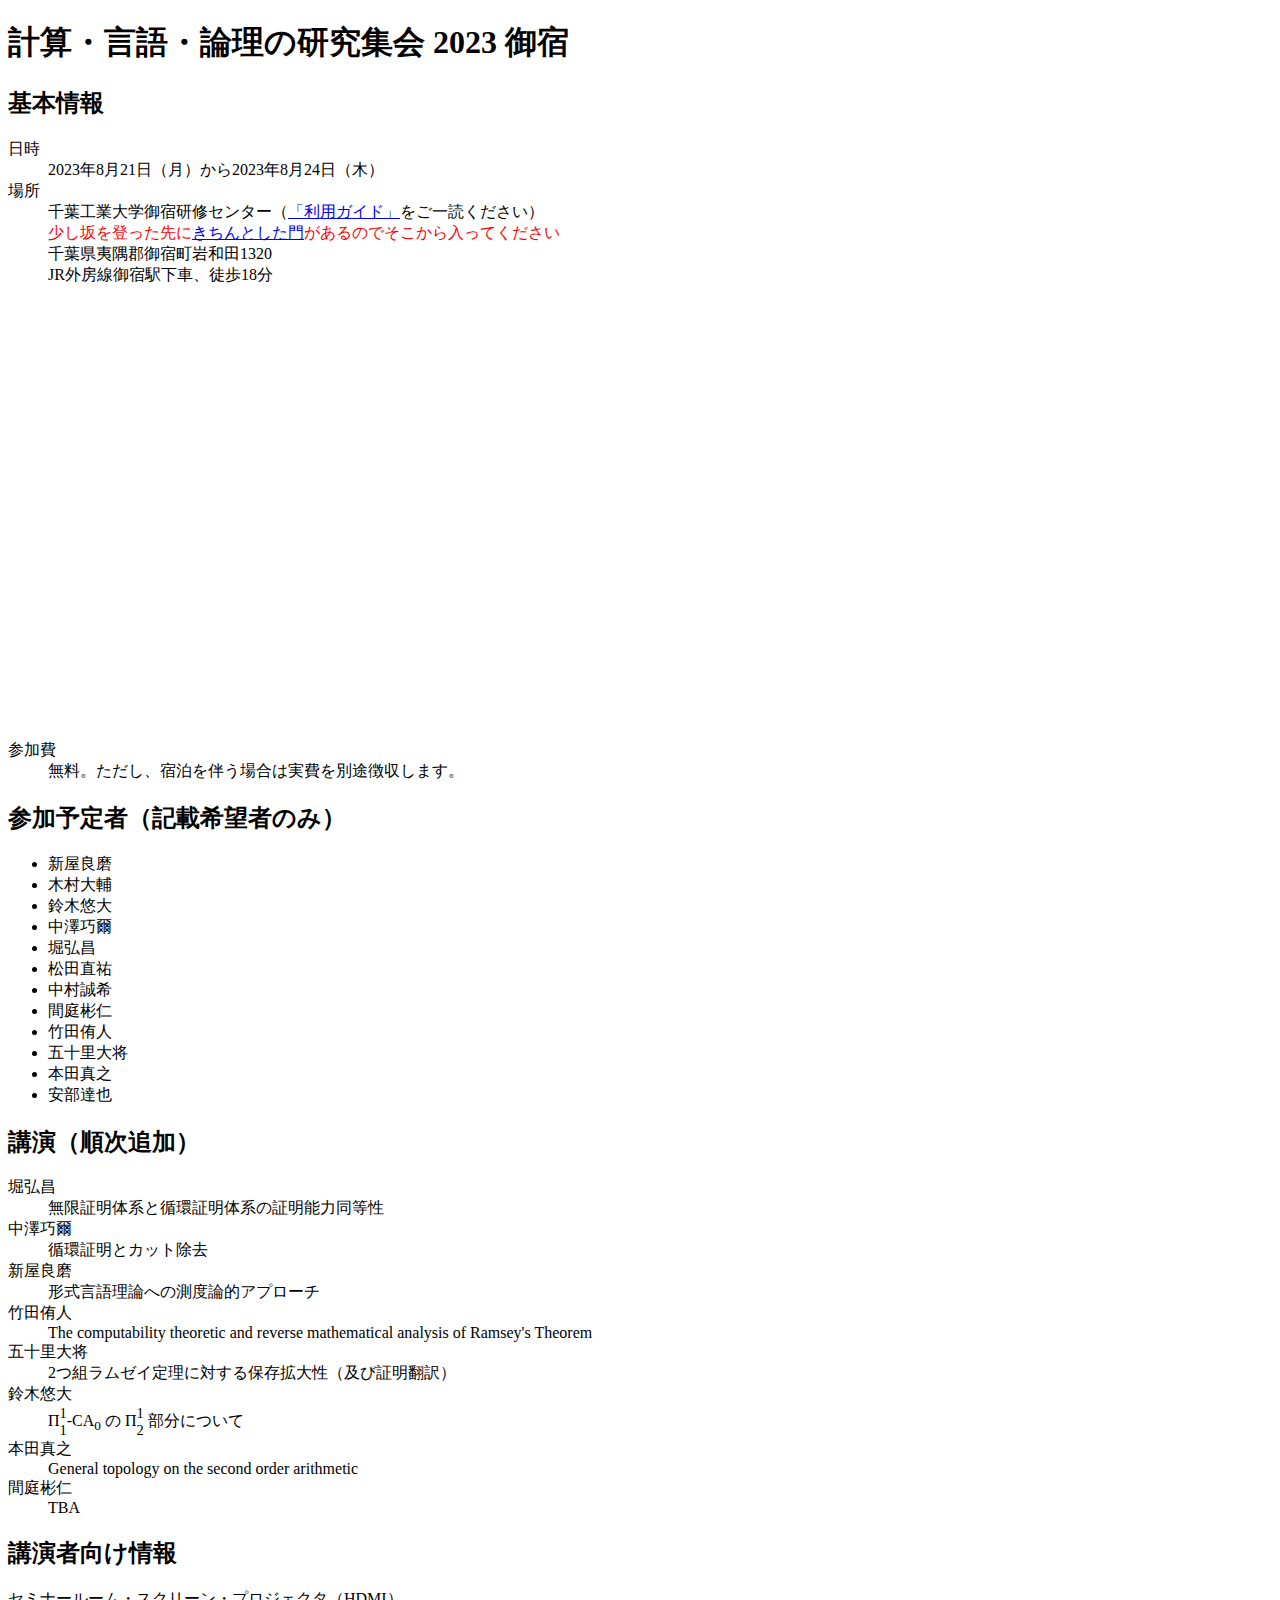
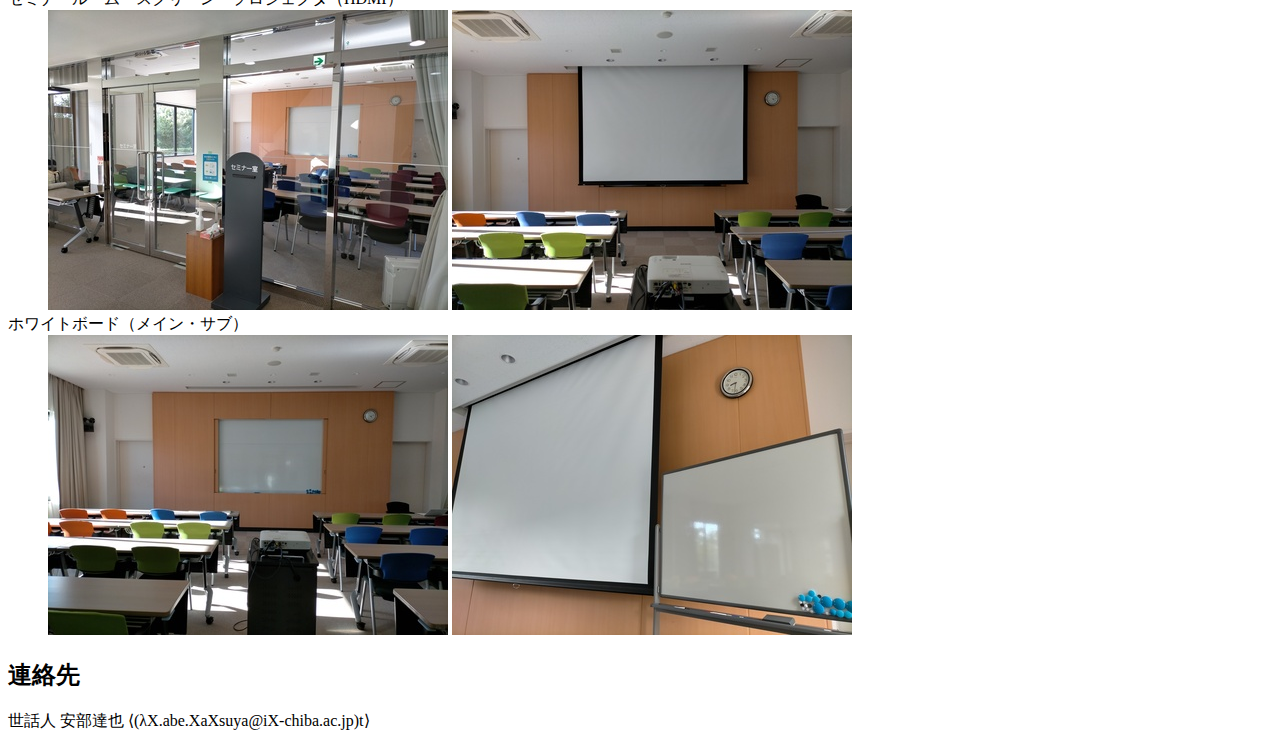
==== onjuku2023/index.html @ 32886d36 "slight changes" ====
<!DOCTYPE html>
<html lang="ja">
 <head>
  <meta http-equiv="Content-Type" content="text/html; charset=utf-8">
  <meta http-equiv="Content-Style-Type" content="text/css">
  <style>
  span.fraction { display:inline-flex; flex-direction:column; vertical-align:middle; text-align:center; }
  span.numerator { padding:0 0px; font-size: 90% }
  span.denominator { padding:0 0px; font-size: 90% }
  </style>
<title>計算・言語・論理の研究集会 2023 御宿</title>
 </head>
 <body>
<h1>計算・言語・論理の研究集会 2023 御宿</h1>

<h2>基本情報</h2>
<dl>
<dt>日時</dt>
<dd>2023年8月21日（月）から2023年8月24日（木）</dd>
<dt>場所</dt>
<dd>千葉工業大学御宿研修センター（<a href="https://www.it-chiba.ac.jp/kensyuu/">「利用ガイド」</a>をご一読ください）</dd>
<dd><font color="red">少し坂を登った先に<a href="https://goo.gl/maps/pDXWgHSiX5kzBoLc9">きちんとした門</a>があるのでそこから入ってください</font></dd>
<dd>千葉県夷隅郡御宿町岩和田1320</dd>
<dd>JR外房線御宿駅下車、徒歩18分</dd>
<dd>
  <iframe src="https://www.google.com/maps/embed?pb=!1m18!1m12!1m3!1d3260.825075086802!2d140.3637230770862!3d35.18591215702189!2m3!1f0!2f0!3f0!3m2!1i1024!2i768!4f13.1!3m3!1m2!1s0x603d3519b96181fd%3A0x2cae5ecef4abf72a!2z5Y2D6JGJ5bel5qWt5aSn5a2m5b6h5a6_56CU5L-u44K744Oz44K_44O8!5e0!3m2!1sja!2sjp!4v1687134897516!5m2!1sja!2sjp" width="600" height="450" style="border:0;" allowfullscreen="" loading="lazy" referrerpolicy="no-referrer-when-downgrade"></iframe>
</dd>
<dt>参加費</dt>
<dd>無料。ただし、宿泊を伴う場合は実費を別途徴収します。</dd>
</dl>

<h2>参加予定者（記載希望者のみ）</h2>
<ul>
  <li>新屋良磨</li>
  <li>木村大輔</li>
  <li>鈴木悠大</li>
  <li>中澤巧爾</li>
  <li>堀弘昌</li>
  <li>松田直祐</li>
  <li>中村誠希</li>
  <li>間庭彬仁</li>
  <li>竹田侑人</li>
  <li>五十里大将</li>
  <li>本田真之</li>
  <li>安部達也</li>
</ul>

<h2>講演（順次追加）</h2>

<dl>
  <dt>堀弘昌</dt>
  <dd>無限証明体系と循環証明体系の証明能力同等性</dd>
  <dt>中澤巧爾</dt>
  <dd>循環証明とカット除去</dd>
  <dt>新屋良磨</dt>
  <dd>形式言語理論への測度論的アプローチ</dd>
  <dt>竹田侑人</dt>
  <dd>The computability theoretic and reverse mathematical analysis of Ramsey's Theorem</dd>
  <dt>五十里大将</dt>
  <dd>2つ組ラムゼイ定理に対する保存拡大性（及び証明翻訳）</dd>
  <dt>鈴木悠大</dt>
  <dd>&Pi;<span class="fraction"><span class="numerator">1</span><span class="denominator">1</span></span>-CA<sub>0</sub> の &Pi;<span class="fraction"><span class="numerator">1</span><span class="denominator">2</span></span> 部分について</dd>
  <dt>本田真之</dt>
  <dd>General topology on the second order arithmetic</dd>
  <dt>間庭彬仁</dt>
  <dd>TBA</dd>
</dl>

<h2>講演者向け情報</h2>

<dl>
  <dt>セミナールーム・スクリーン・プロジェクタ（HDMI）</dt>
  <dd><img src="./room.jpg" /> <img src="./screen.jpg" /></dd>
  <dt>ホワイトボード（メイン・サブ）</dt>
  <dd><img src="./whiteboard.jpg" /> <img src="./sideboard.jpg" /></dd>
</dl>

<h2>連絡先</h2>

<p>世話人 安部達也 &lang;(&lambda;X.abe.XaXsuya@iX-chiba.ac.jp)t&rang;</p>


</body></html>
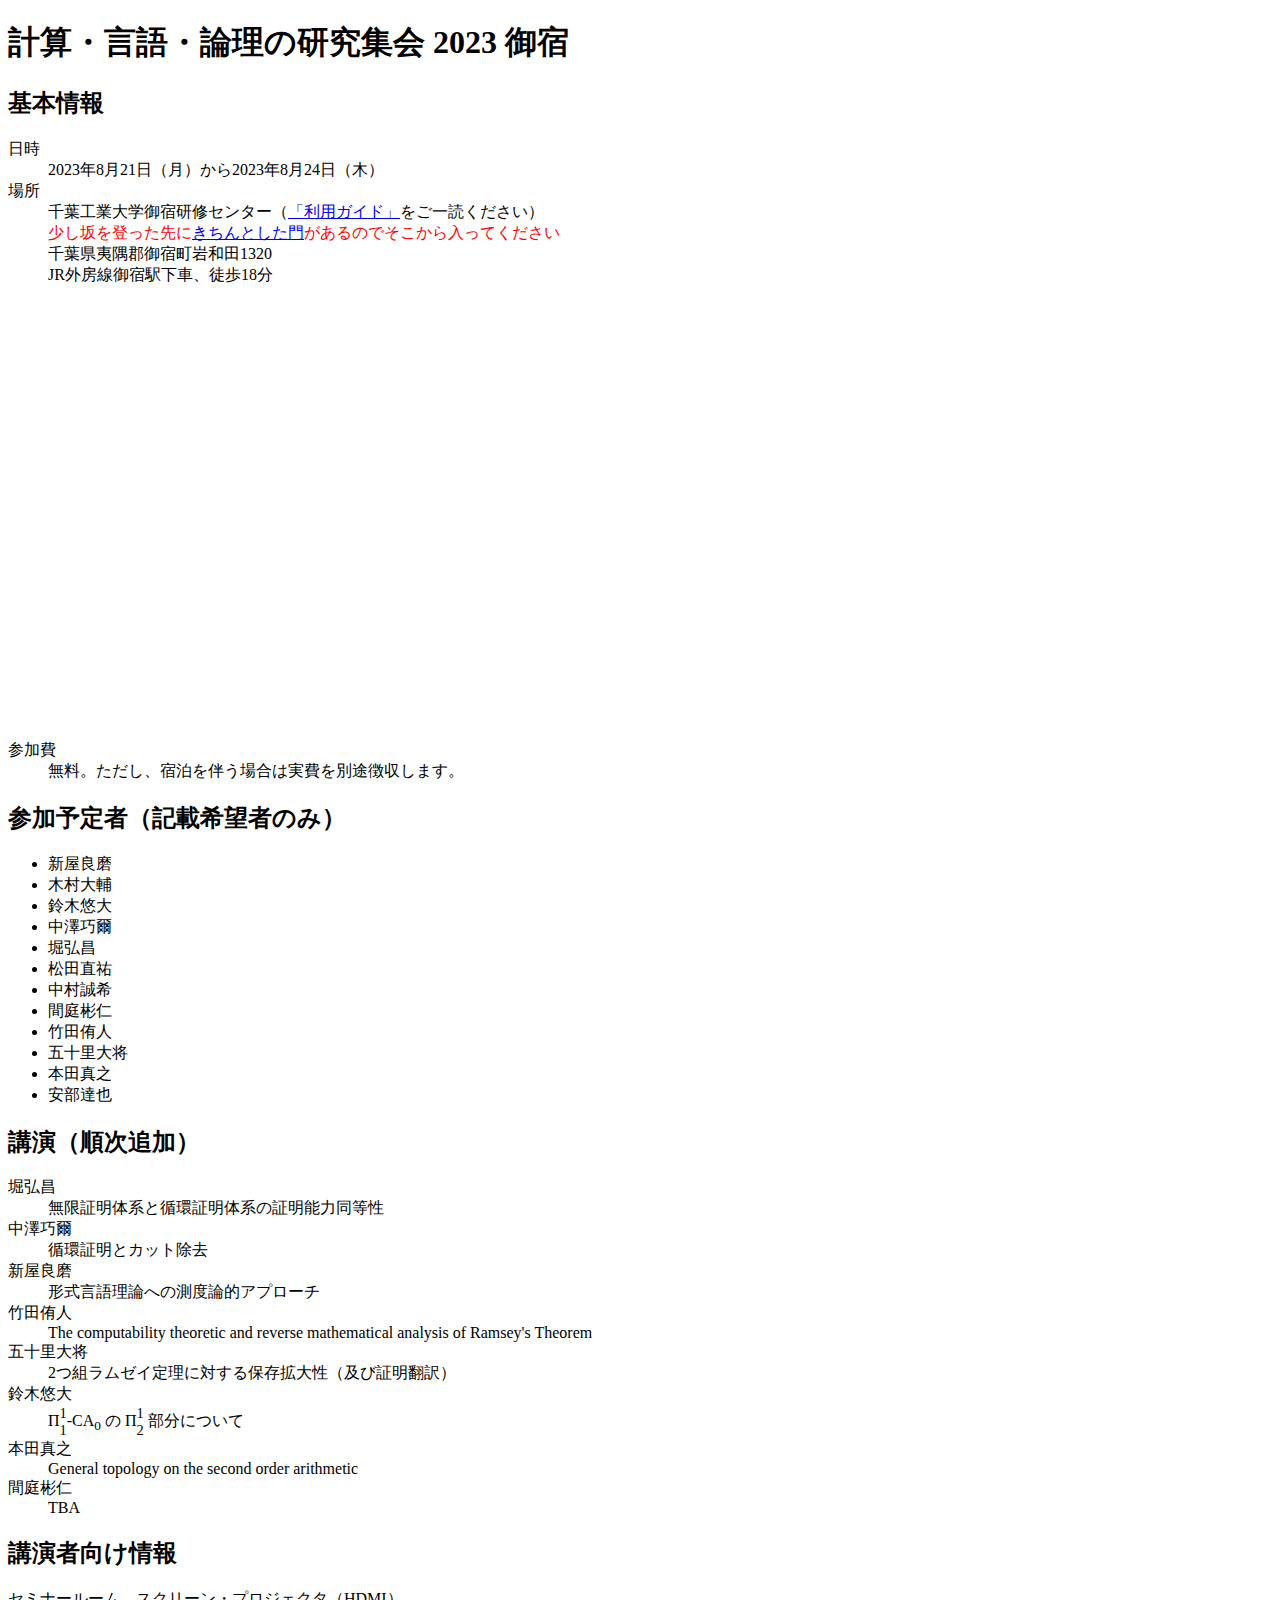
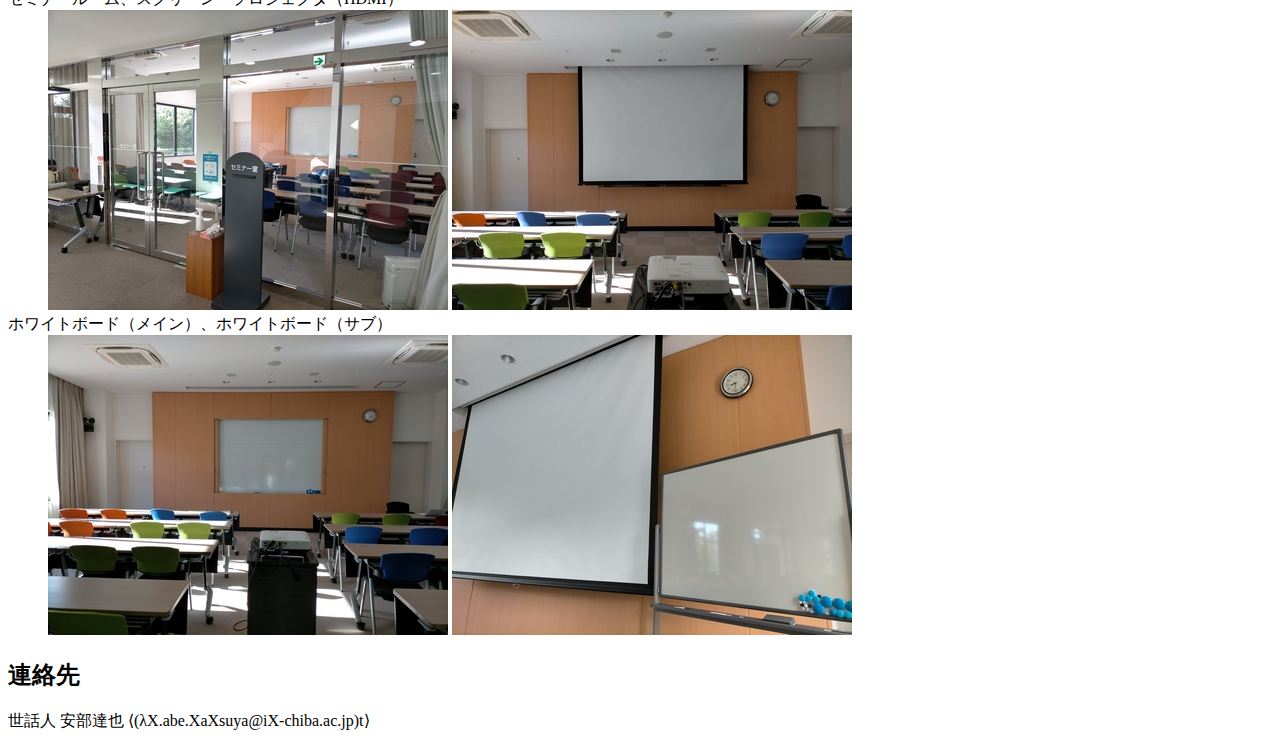
==== commit 2e617f2f: "added an example receipt" ====
--- a/onjuku2023/index.html
+++ b/onjuku2023/index.html
@@ -69,9 +69,9 @@
 <h2>講演者向け情報</h2>
 
 <dl>
-  <dt>セミナールーム・スクリーン・プロジェクタ（HDMI）</dt>
+  <dt>セミナールーム、スクリーン・プロジェクタ（HDMI）</dt>
   <dd><img src="./room.jpg" /> <img src="./screen.jpg" /></dd>
-  <dt>ホワイトボード（メイン・サブ）</dt>
+  <dt>ホワイトボード（メイン）、ホワイトボード（サブ）</dt>
   <dd><img src="./whiteboard.jpg" /> <img src="./sideboard.jpg" /></dd>
 </dl>
 
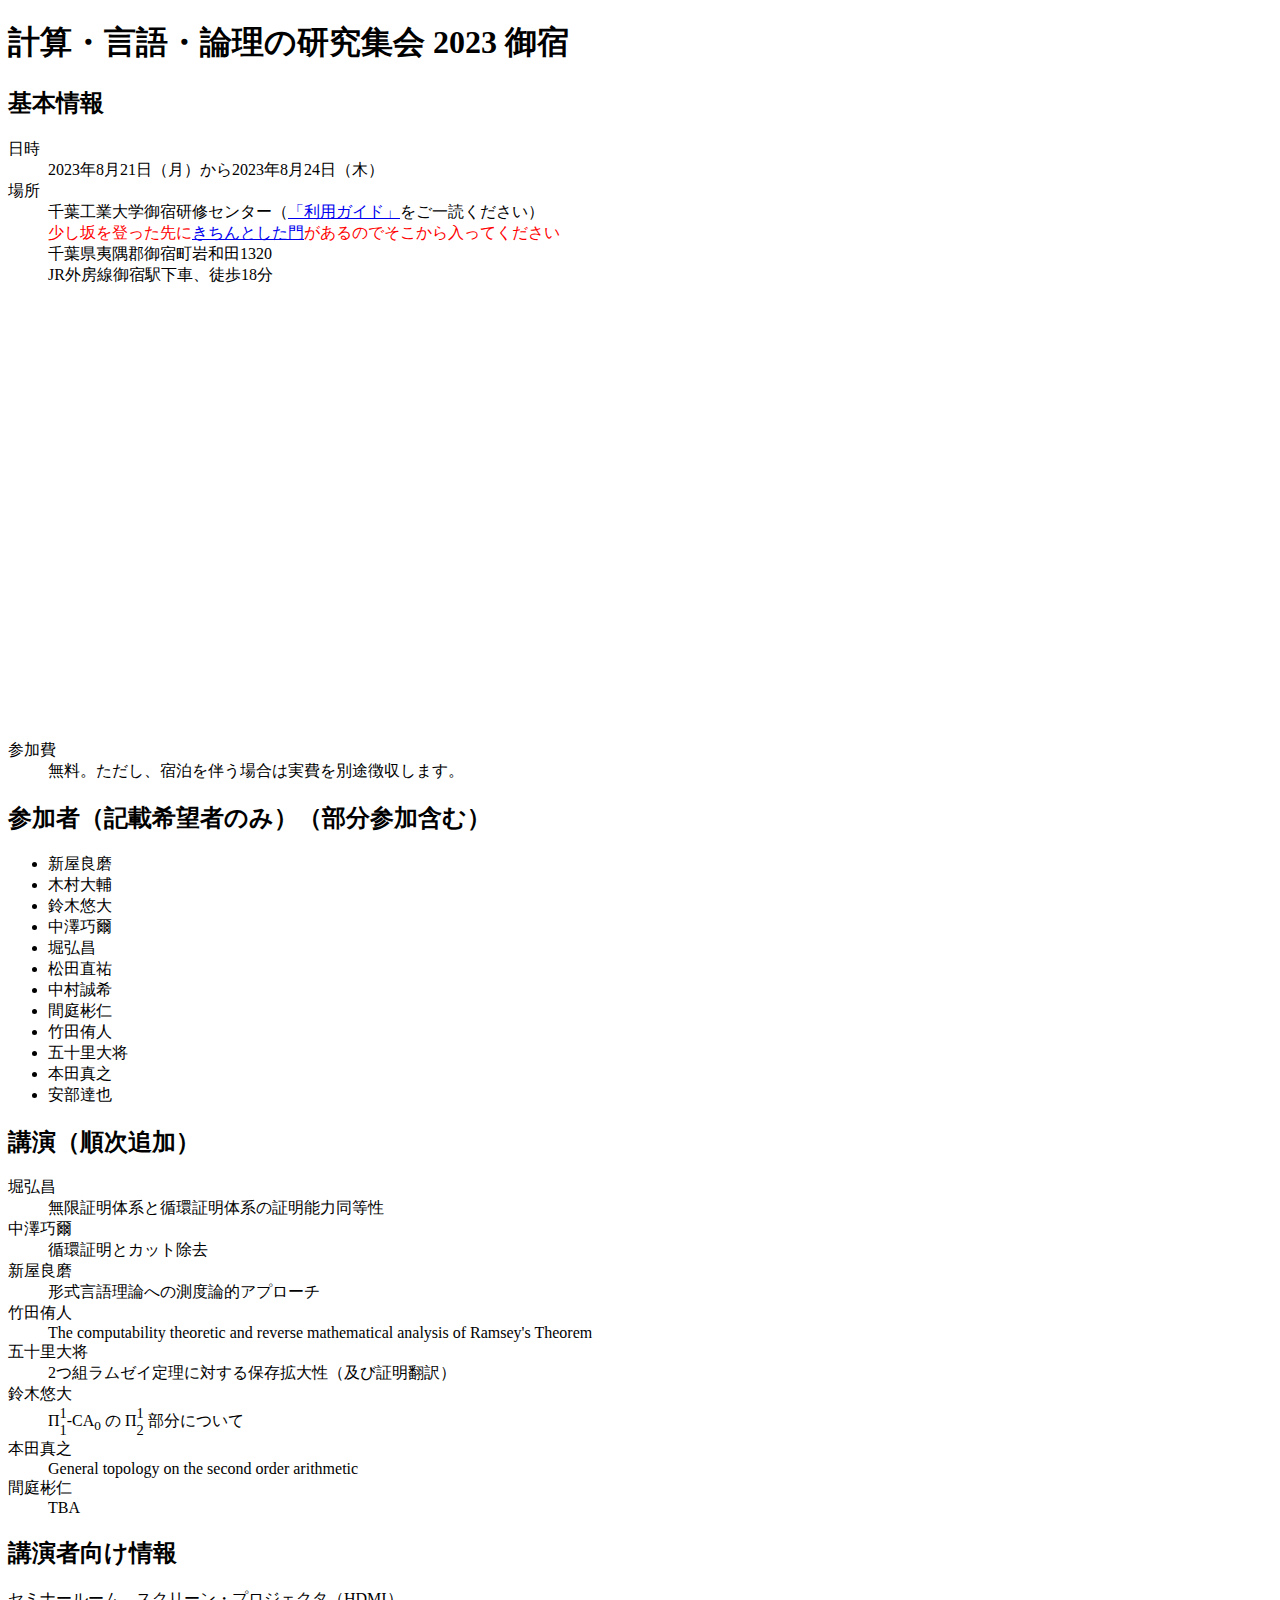
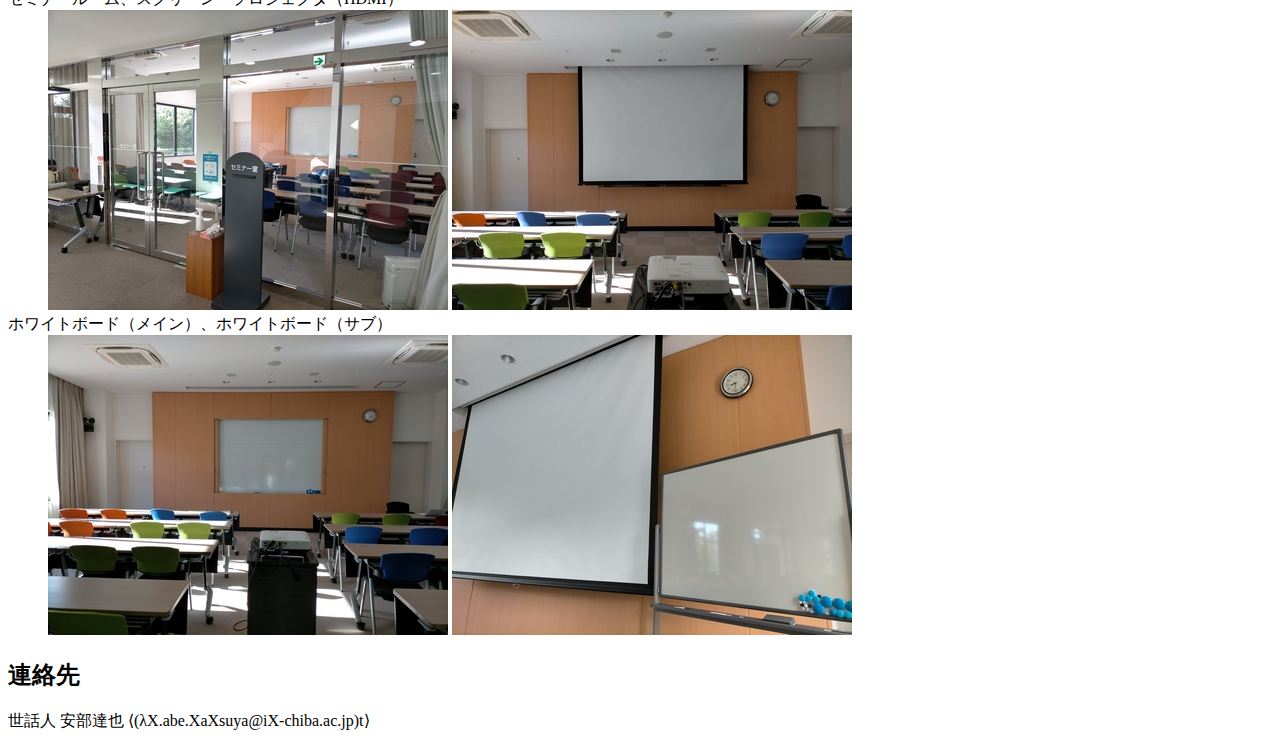
==== commit 6026531c: "added a remark" ====
--- a/onjuku2023/index.html
+++ b/onjuku2023/index.html
@@ -29,7 +29,7 @@
 <dd>無料。ただし、宿泊を伴う場合は実費を別途徴収します。</dd>
 </dl>
 
-<h2>参加予定者（記載希望者のみ）</h2>
+<h2>参加者（記載希望者のみ）（部分参加含む）</h2>
 <ul>
   <li>新屋良磨</li>
   <li>木村大輔</li>
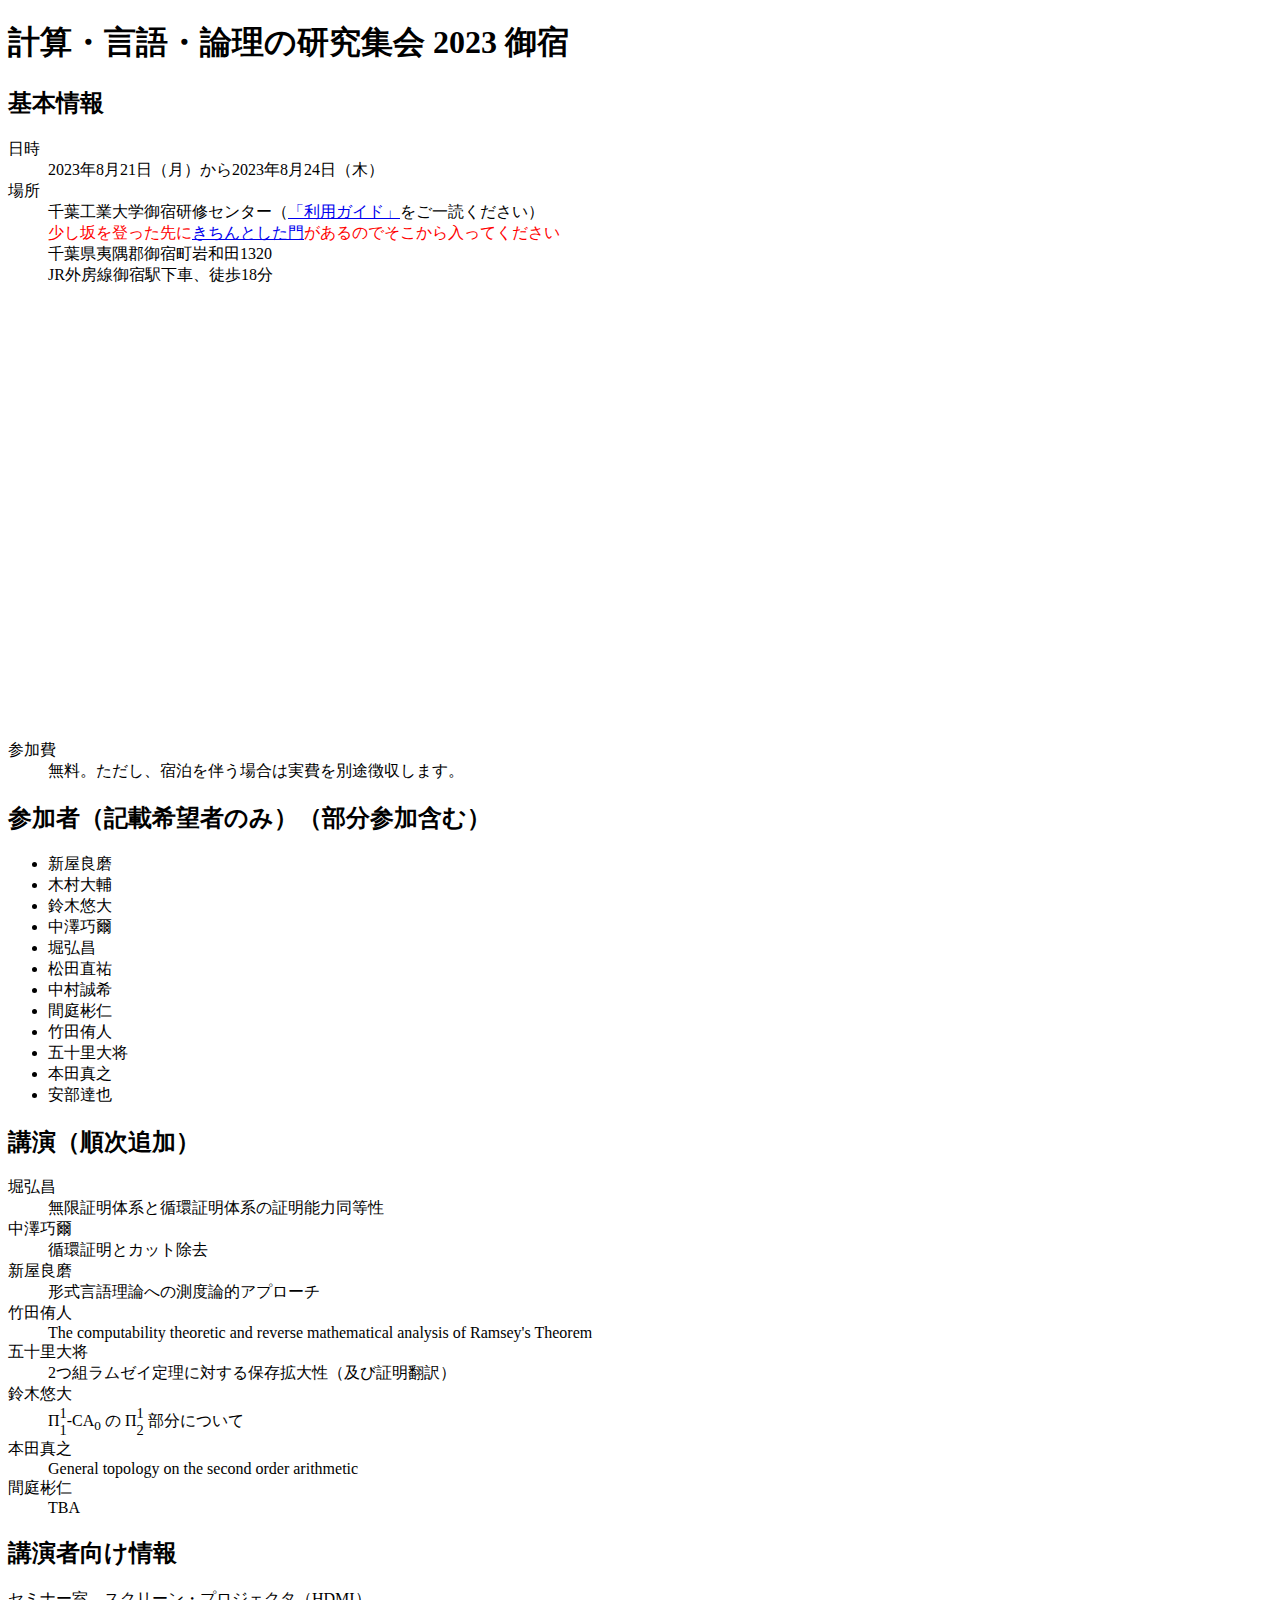
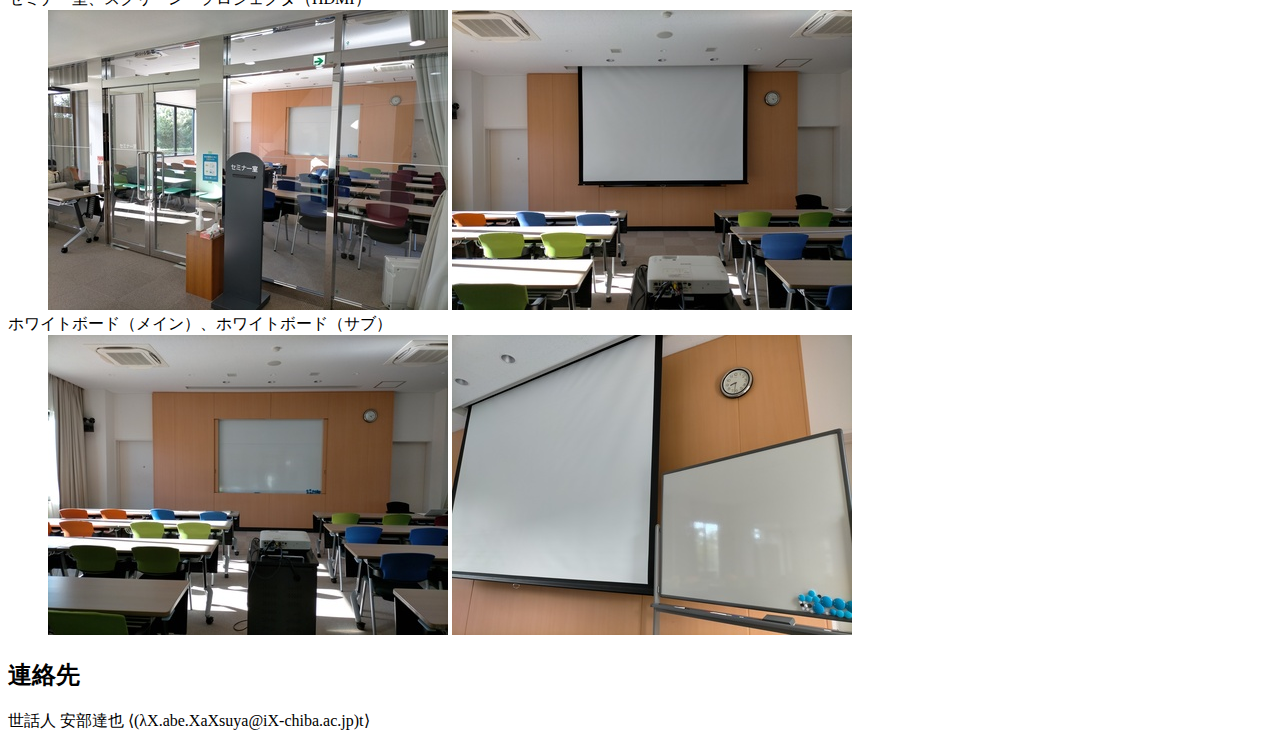
==== commit 98bb8a55: "added a talk" ====
--- a/onjuku2023/index.html
+++ b/onjuku2023/index.html
@@ -69,7 +69,7 @@
 <h2>講演者向け情報</h2>
 
 <dl>
-  <dt>セミナールーム、スクリーン・プロジェクタ（HDMI）</dt>
+  <dt>セミナー室、スクリーン・プロジェクタ（HDMI）</dt>
   <dd><img src="./room.jpg" /> <img src="./screen.jpg" /></dd>
   <dt>ホワイトボード（メイン）、ホワイトボード（サブ）</dt>
   <dd><img src="./whiteboard.jpg" /> <img src="./sideboard.jpg" /></dd>
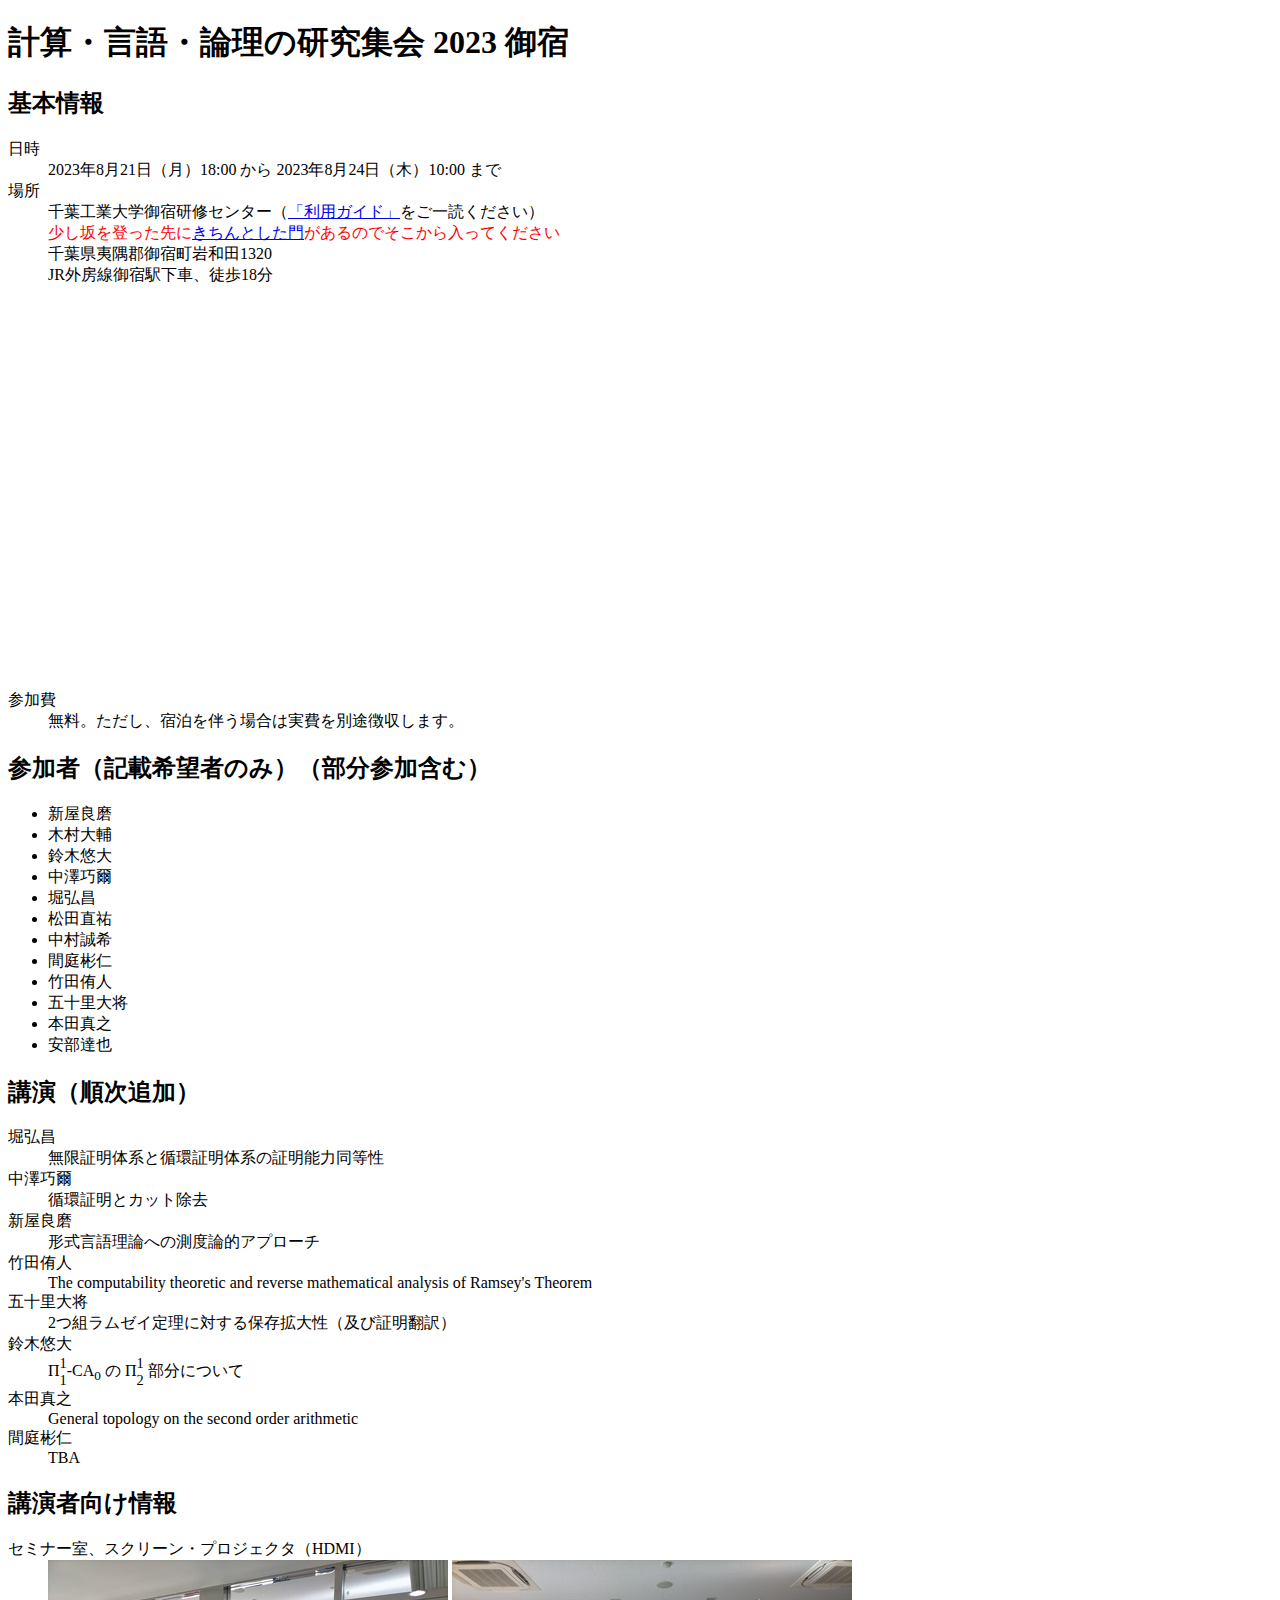
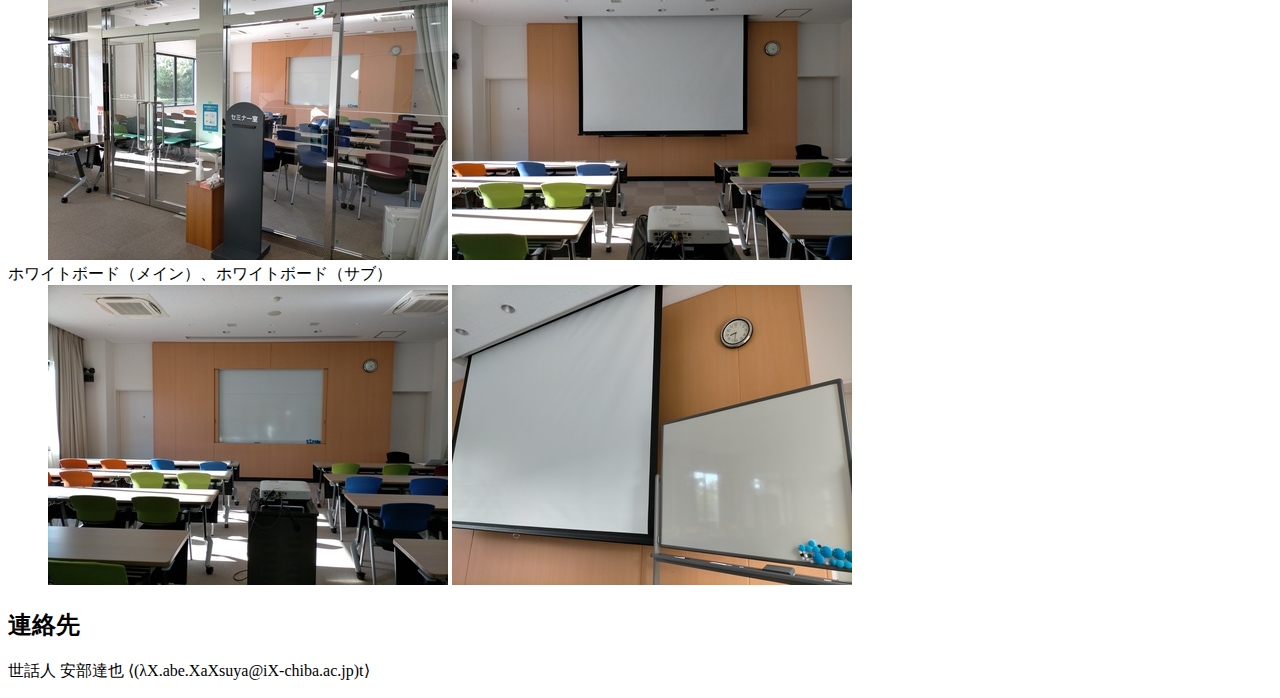
==== commit bdc13465: "fix unlinks" ====
--- a/onjuku2023/index.html
+++ b/onjuku2023/index.html
@@ -16,14 +16,14 @@
 <h2>基本情報</h2>
 <dl>
 <dt>日時</dt>
-<dd>2023年8月21日（月）から2023年8月24日（木）</dd>
+<dd>2023年8月21日（月）18:00 から 2023年8月24日（木）10:00 まで</dd>
 <dt>場所</dt>
 <dd>千葉工業大学御宿研修センター（<a href="https://www.it-chiba.ac.jp/kensyuu/">「利用ガイド」</a>をご一読ください）</dd>
 <dd><font color="red">少し坂を登った先に<a href="https://goo.gl/maps/pDXWgHSiX5kzBoLc9">きちんとした門</a>があるのでそこから入ってください</font></dd>
 <dd>千葉県夷隅郡御宿町岩和田1320</dd>
 <dd>JR外房線御宿駅下車、徒歩18分</dd>
 <dd>
-  <iframe src="https://www.google.com/maps/embed?pb=!1m18!1m12!1m3!1d3260.825075086802!2d140.3637230770862!3d35.18591215702189!2m3!1f0!2f0!3f0!3m2!1i1024!2i768!4f13.1!3m3!1m2!1s0x603d3519b96181fd%3A0x2cae5ecef4abf72a!2z5Y2D6JGJ5bel5qWt5aSn5a2m5b6h5a6_56CU5L-u44K744Oz44K_44O8!5e0!3m2!1sja!2sjp!4v1687134897516!5m2!1sja!2sjp" width="600" height="450" style="border:0;" allowfullscreen="" loading="lazy" referrerpolicy="no-referrer-when-downgrade"></iframe>
+  <iframe src="https://www.google.com/maps/embed?pb=!1m18!1m12!1m3!1d3260.825075086802!2d140.3637230770862!3d35.18591215702189!2m3!1f0!2f0!3f0!3m2!1i1024!2i768!4f13.1!3m3!1m2!1s0x603d3519b96181fd%3A0x2cae5ecef4abf72a!2z5Y2D6JGJ5bel5qWt5aSn5a2m5b6h5a6_56CU5L-u44K744Oz44K_44O8!5e0!3m2!1sja!2sjp!4v1687134897516!5m2!1sja!2sjp" width="800" height="400" style="border:0;" allowfullscreen="" loading="lazy" referrerpolicy="no-referrer-when-downgrade"></iframe>
 </dd>
 <dt>参加費</dt>
 <dd>無料。ただし、宿泊を伴う場合は実費を別途徴収します。</dd>
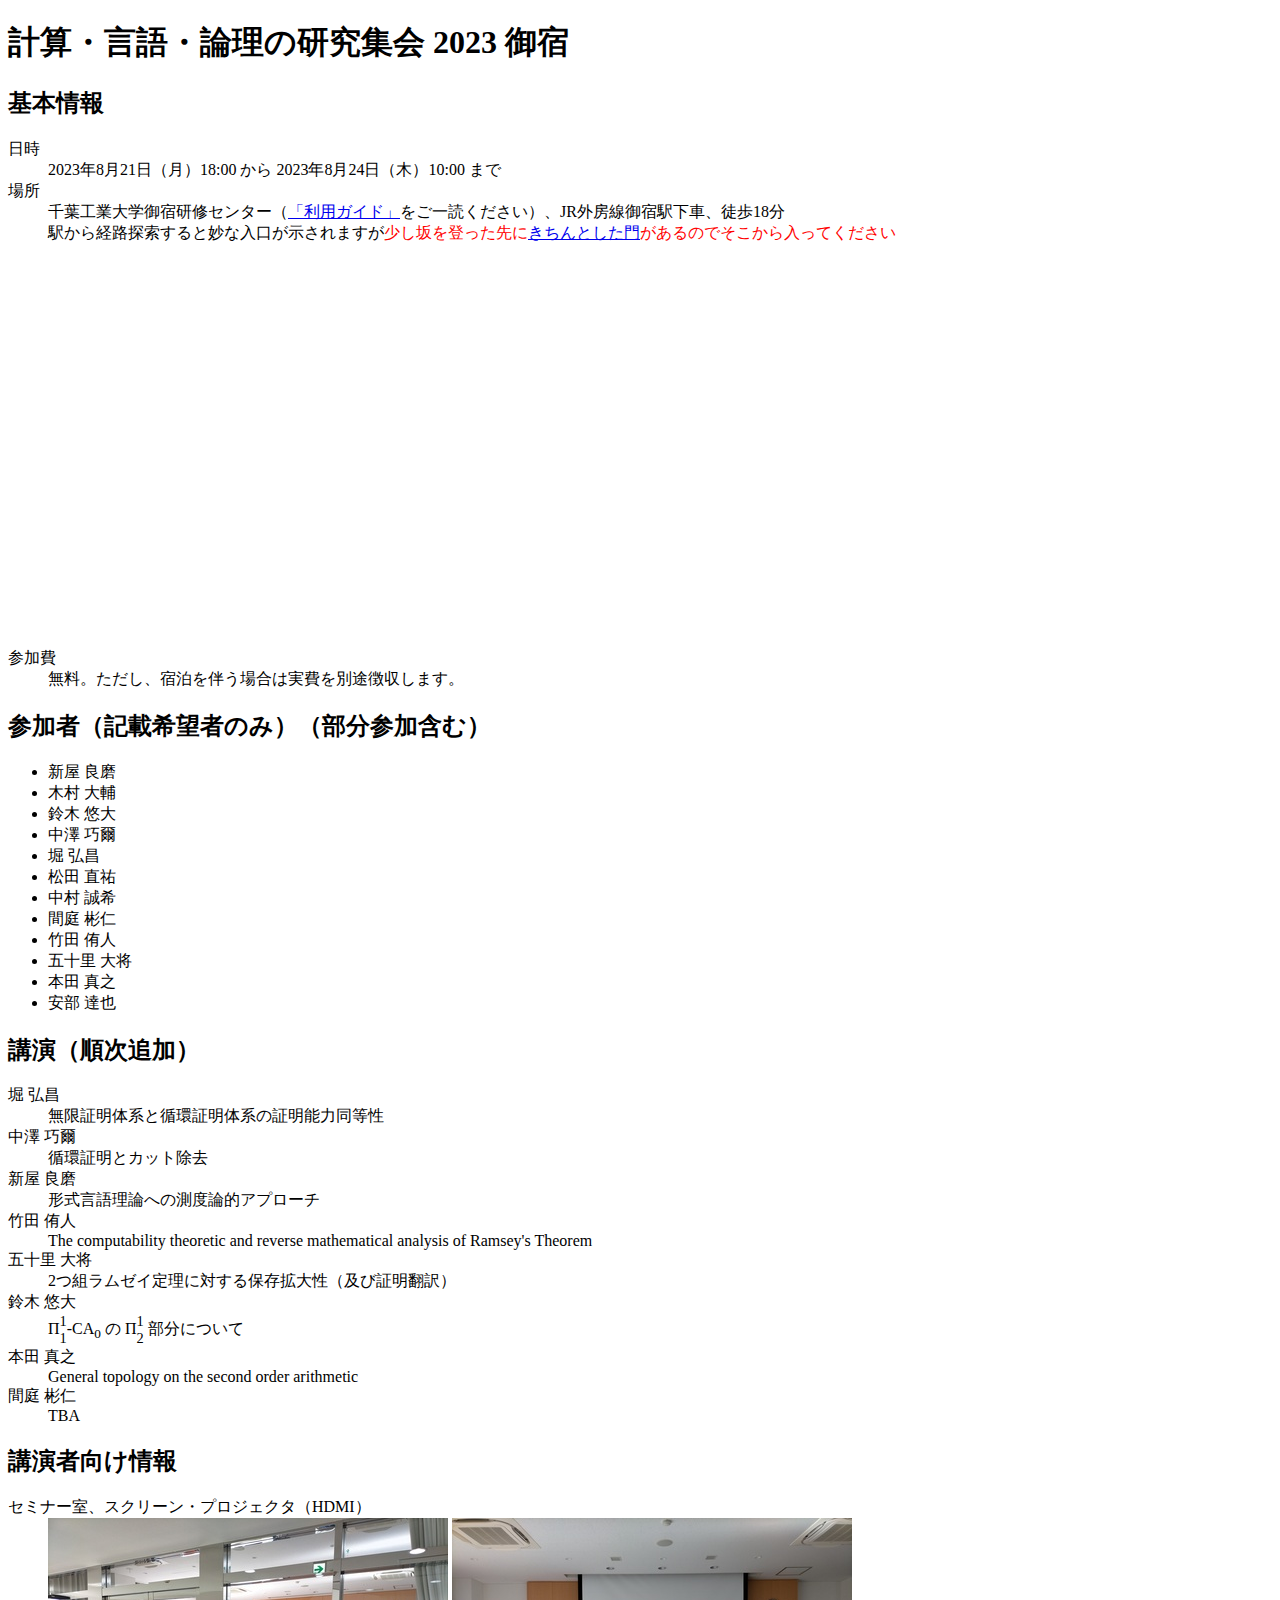
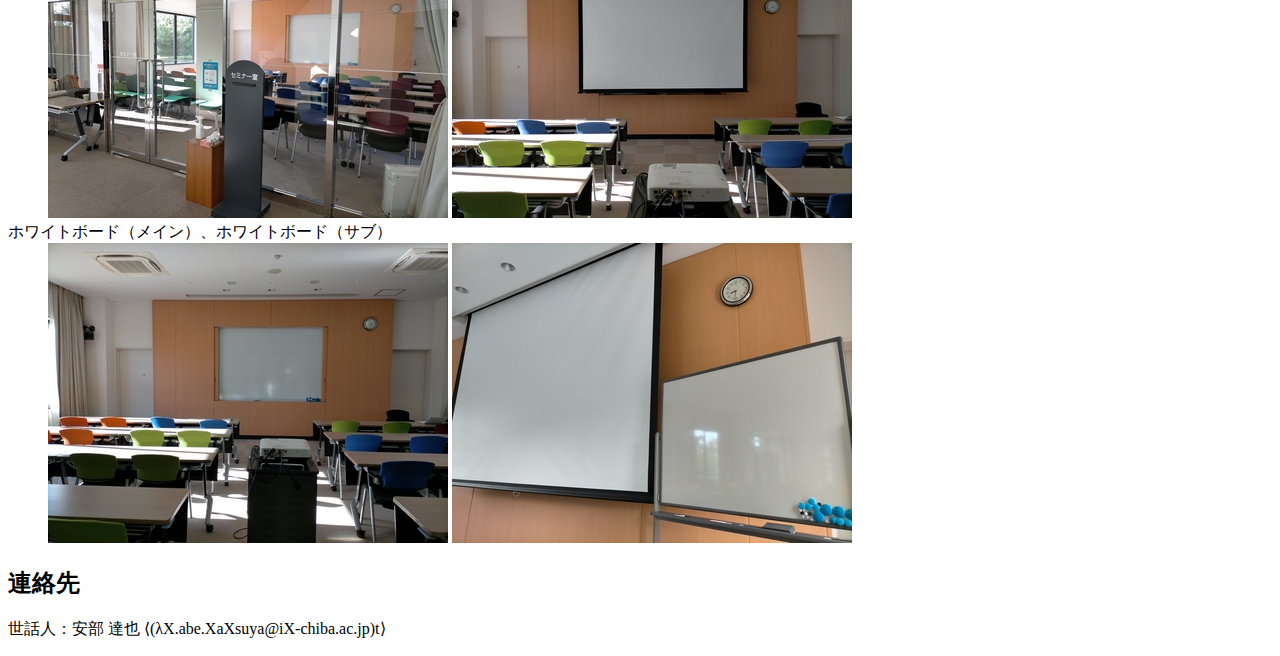
==== commit e3e5d34b: "jquery testing" ====
--- a/onjuku2023/index.html
+++ b/onjuku2023/index.html
@@ -18,10 +18,8 @@
 <dt>日時</dt>
 <dd>2023年8月21日（月）18:00 から 2023年8月24日（木）10:00 まで</dd>
 <dt>場所</dt>
-<dd>千葉工業大学御宿研修センター（<a href="https://www.it-chiba.ac.jp/kensyuu/">「利用ガイド」</a>をご一読ください）</dd>
-<dd><font color="red">少し坂を登った先に<a href="https://goo.gl/maps/pDXWgHSiX5kzBoLc9">きちんとした門</a>があるのでそこから入ってください</font></dd>
-<dd>千葉県夷隅郡御宿町岩和田1320</dd>
-<dd>JR外房線御宿駅下車、徒歩18分</dd>
+<dd>千葉工業大学御宿研修センター（<a href="https://www.it-chiba.ac.jp/kensyuu/">「利用ガイド」</a>をご一読ください）、JR外房線御宿駅下車、徒歩18分</dd>
+<dd>駅から経路探索すると妙な入口が示されますが<font color="red">少し坂を登った先に<a href="https://goo.gl/maps/pDXWgHSiX5kzBoLc9">きちんとした門</a>があるのでそこから入ってください</font></dd>
 <dd>
   <iframe src="https://www.google.com/maps/embed?pb=!1m18!1m12!1m3!1d3260.825075086802!2d140.3637230770862!3d35.18591215702189!2m3!1f0!2f0!3f0!3m2!1i1024!2i768!4f13.1!3m3!1m2!1s0x603d3519b96181fd%3A0x2cae5ecef4abf72a!2z5Y2D6JGJ5bel5qWt5aSn5a2m5b6h5a6_56CU5L-u44K744Oz44K_44O8!5e0!3m2!1sja!2sjp!4v1687134897516!5m2!1sja!2sjp" width="800" height="400" style="border:0;" allowfullscreen="" loading="lazy" referrerpolicy="no-referrer-when-downgrade"></iframe>
 </dd>
@@ -31,38 +29,38 @@
 
 <h2>参加者（記載希望者のみ）（部分参加含む）</h2>
 <ul>
-  <li>新屋良磨</li>
-  <li>木村大輔</li>
-  <li>鈴木悠大</li>
-  <li>中澤巧爾</li>
-  <li>堀弘昌</li>
-  <li>松田直祐</li>
-  <li>中村誠希</li>
-  <li>間庭彬仁</li>
-  <li>竹田侑人</li>
-  <li>五十里大将</li>
-  <li>本田真之</li>
-  <li>安部達也</li>
+  <li>新屋 良磨</li>
+  <li>木村 大輔</li>
+  <li>鈴木 悠大</li>
+  <li>中澤 巧爾</li>
+  <li>堀 弘昌</li>
+  <li>松田 直祐</li>
+  <li>中村 誠希</li>
+  <li>間庭 彬仁</li>
+  <li>竹田 侑人</li>
+  <li>五十里 大将</li>
+  <li>本田 真之</li>
+  <li>安部 達也</li>
 </ul>
 
 <h2>講演（順次追加）</h2>
 
 <dl>
-  <dt>堀弘昌</dt>
+  <dt>堀 弘昌</dt>
   <dd>無限証明体系と循環証明体系の証明能力同等性</dd>
-  <dt>中澤巧爾</dt>
+  <dt>中澤 巧爾</dt>
   <dd>循環証明とカット除去</dd>
-  <dt>新屋良磨</dt>
+  <dt>新屋 良磨</dt>
   <dd>形式言語理論への測度論的アプローチ</dd>
-  <dt>竹田侑人</dt>
+  <dt>竹田 侑人</dt>
   <dd>The computability theoretic and reverse mathematical analysis of Ramsey's Theorem</dd>
-  <dt>五十里大将</dt>
+  <dt>五十里 大将</dt>
   <dd>2つ組ラムゼイ定理に対する保存拡大性（及び証明翻訳）</dd>
-  <dt>鈴木悠大</dt>
+  <dt>鈴木 悠大</dt>
   <dd>&Pi;<span class="fraction"><span class="numerator">1</span><span class="denominator">1</span></span>-CA<sub>0</sub> の &Pi;<span class="fraction"><span class="numerator">1</span><span class="denominator">2</span></span> 部分について</dd>
-  <dt>本田真之</dt>
+  <dt>本田 真之</dt>
   <dd>General topology on the second order arithmetic</dd>
-  <dt>間庭彬仁</dt>
+  <dt>間庭 彬仁</dt>
   <dd>TBA</dd>
 </dl>
 
@@ -77,7 +75,7 @@
 
 <h2>連絡先</h2>
 
-<p>世話人 安部達也 &lang;(&lambda;X.abe.XaXsuya@iX-chiba.ac.jp)t&rang;</p>
+<p>世話人：安部 達也 &lang;(&lambda;X.abe.XaXsuya@iX-chiba.ac.jp)t&rang;</p>
 
 
 </body></html>
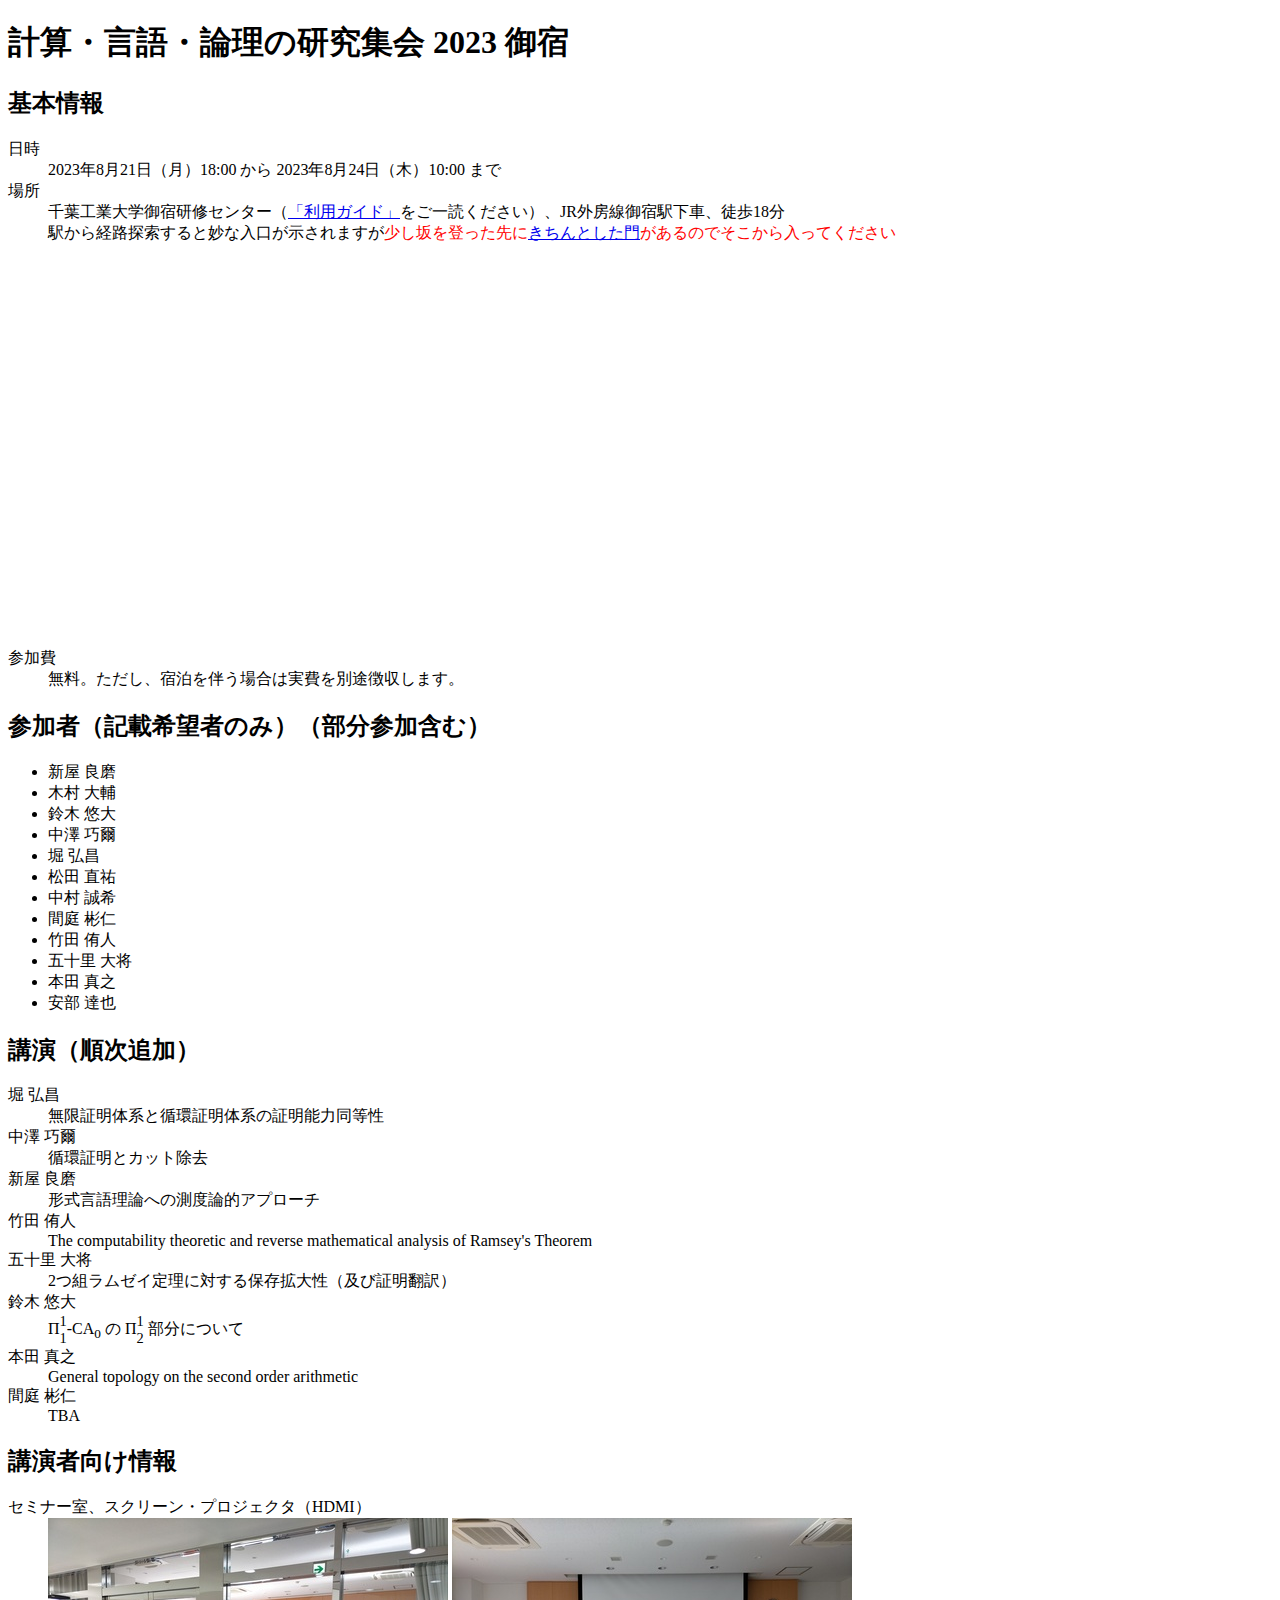
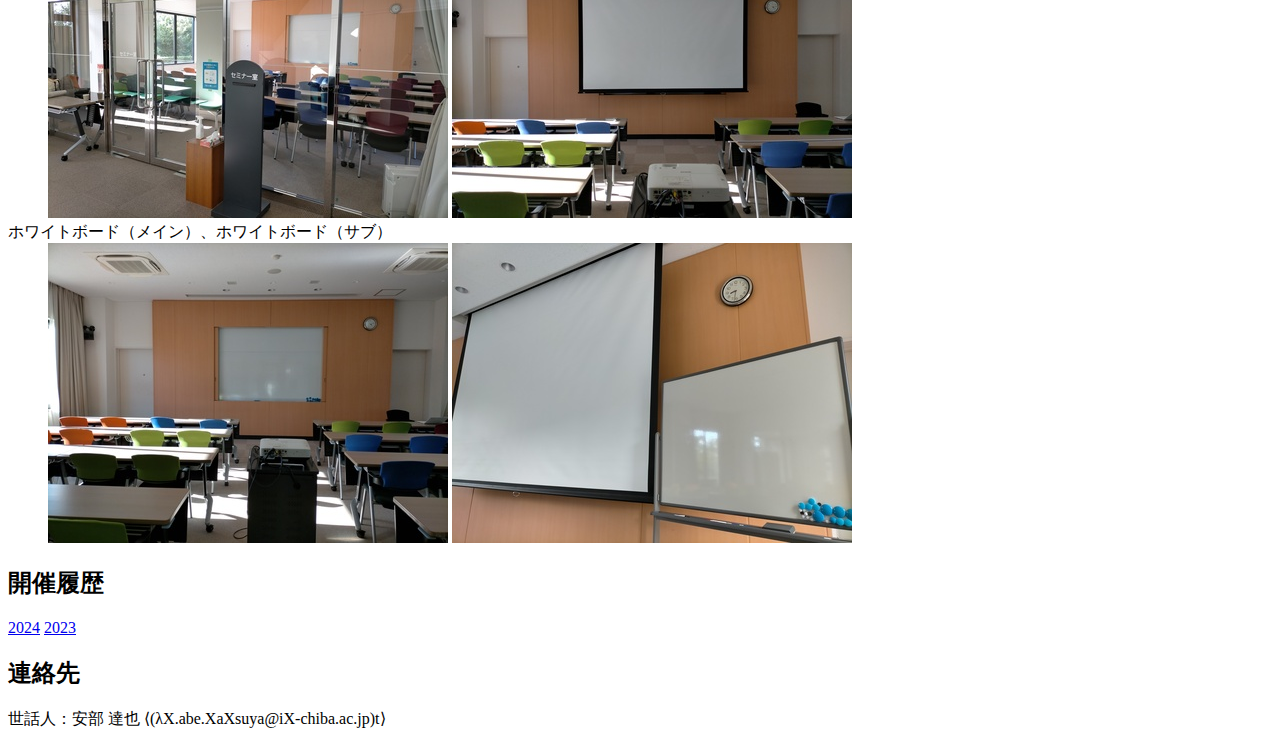
==== commit 50ecc897: "starting to use jquery" ====
--- a/onjuku2023/index.html
+++ b/onjuku2023/index.html
@@ -3,6 +3,7 @@
  <head>
   <meta http-equiv="Content-Type" content="text/html; charset=utf-8">
   <meta http-equiv="Content-Style-Type" content="text/css">
+  <script src="https://code.jquery.com/jquery-3.7.0.min.js"></script>
   <style>
   span.fraction { display:inline-flex; flex-direction:column; vertical-align:middle; text-align:center; }
   span.numerator { padding:0 0px; font-size: 90% }
@@ -64,18 +65,12 @@
   <dd>TBA</dd>
 </dl>
 
-<h2>講演者向け情報</h2>
+<div id="footer"></div>
 
-<dl>
-  <dt>セミナー室、スクリーン・プロジェクタ（HDMI）</dt>
-  <dd><img src="./room.jpg" /> <img src="./screen.jpg" /></dd>
-  <dt>ホワイトボード（メイン）、ホワイトボード（サブ）</dt>
-  <dd><img src="./whiteboard.jpg" /> <img src="./sideboard.jpg" /></dd>
-</dl>
-
-<h2>連絡先</h2>
-
-<p>世話人：安部 達也 &lang;(&lambda;X.abe.XaXsuya@iX-chiba.ac.jp)t&rang;</p>
-
+<script>
+  $(function() {
+      $("#footer").load("../onjuku/footer.html");
+  });
+</script>
 
 </body></html>
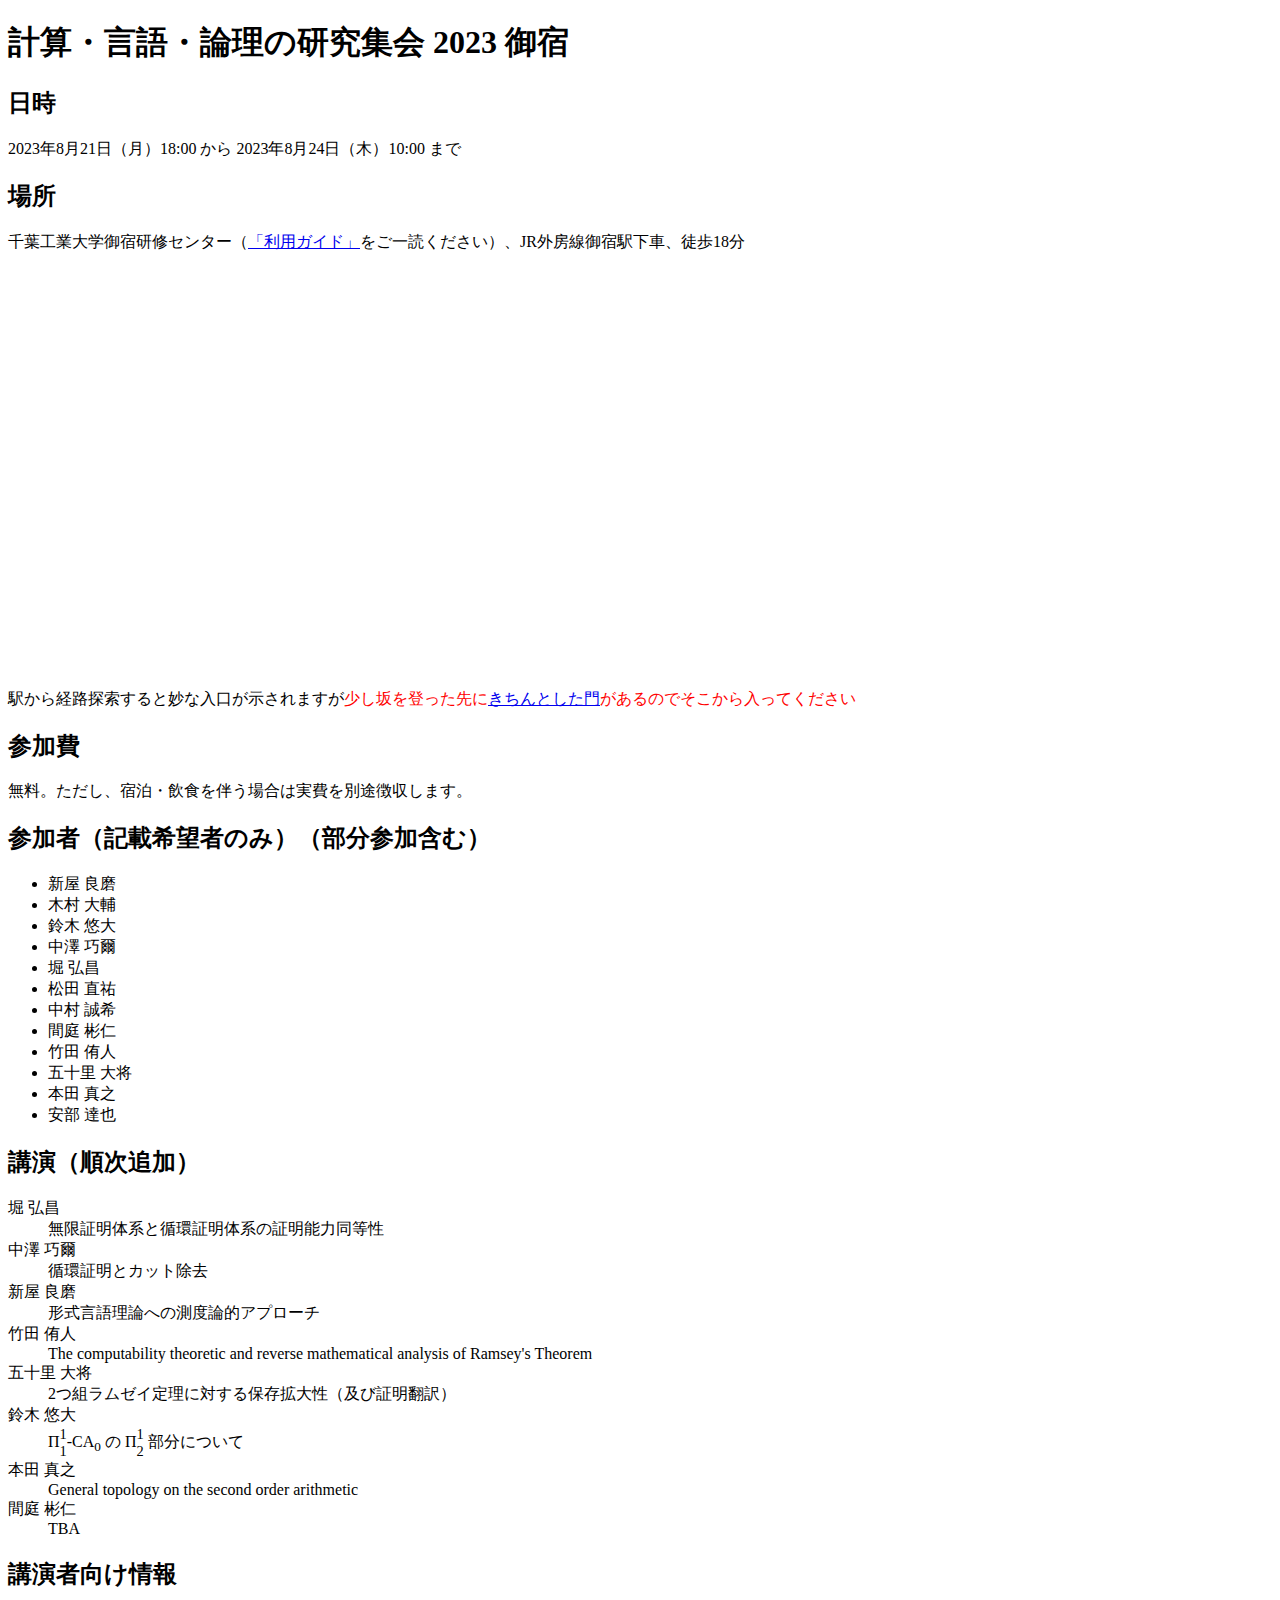
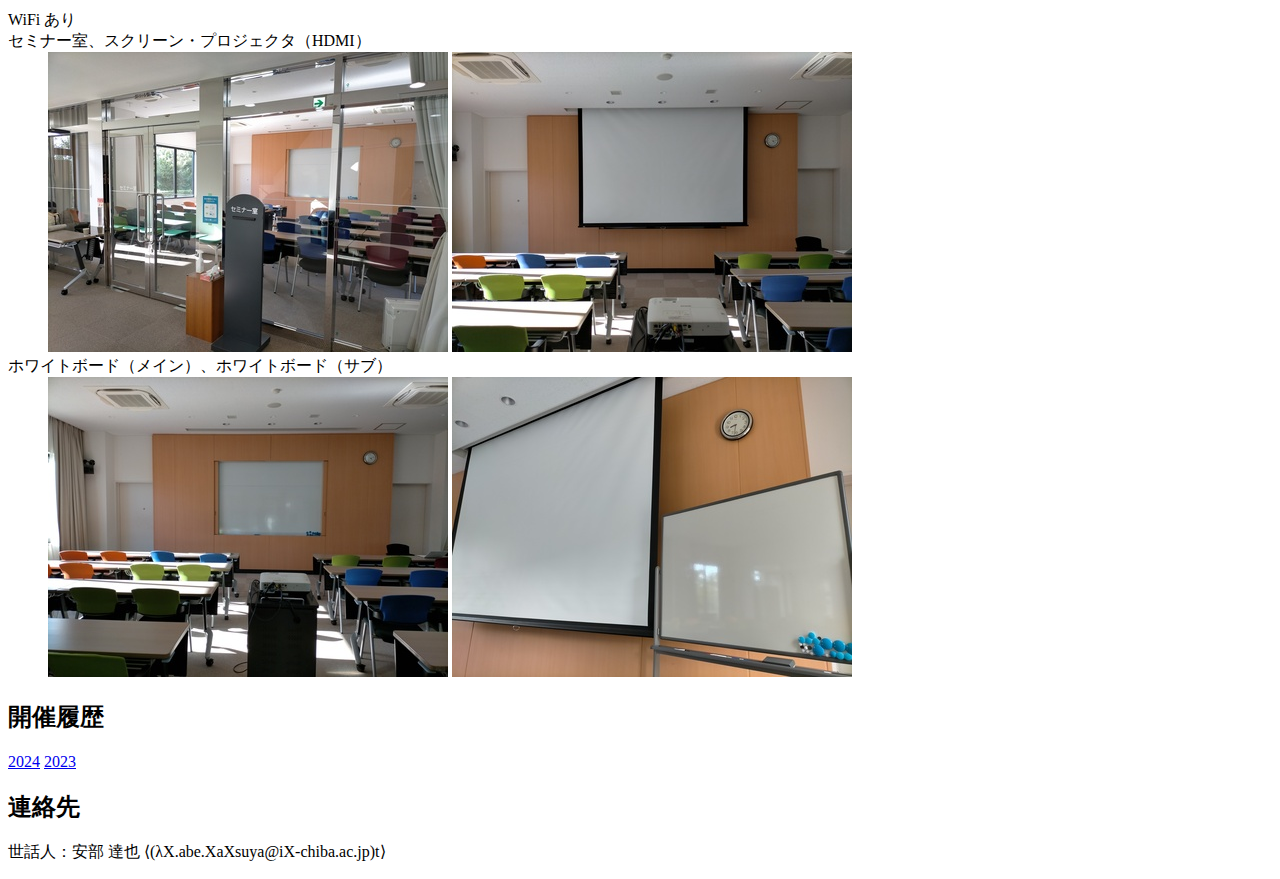
==== commit af8b8a9c: "used header" ====
--- a/onjuku2023/index.html
+++ b/onjuku2023/index.html
@@ -14,19 +14,16 @@
  <body>
 <h1>計算・言語・論理の研究集会 2023 御宿</h1>
 
-<h2>基本情報</h2>
-<dl>
-<dt>日時</dt>
-<dd>2023年8月21日（月）18:00 から 2023年8月24日（木）10:00 まで</dd>
-<dt>場所</dt>
-<dd>千葉工業大学御宿研修センター（<a href="https://www.it-chiba.ac.jp/kensyuu/">「利用ガイド」</a>をご一読ください）、JR外房線御宿駅下車、徒歩18分</dd>
-<dd>駅から経路探索すると妙な入口が示されますが<font color="red">少し坂を登った先に<a href="https://goo.gl/maps/pDXWgHSiX5kzBoLc9">きちんとした門</a>があるのでそこから入ってください</font></dd>
-<dd>
-  <iframe src="https://www.google.com/maps/embed?pb=!1m18!1m12!1m3!1d3260.825075086802!2d140.3637230770862!3d35.18591215702189!2m3!1f0!2f0!3f0!3m2!1i1024!2i768!4f13.1!3m3!1m2!1s0x603d3519b96181fd%3A0x2cae5ecef4abf72a!2z5Y2D6JGJ5bel5qWt5aSn5a2m5b6h5a6_56CU5L-u44K744Oz44K_44O8!5e0!3m2!1sja!2sjp!4v1687134897516!5m2!1sja!2sjp" width="800" height="400" style="border:0;" allowfullscreen="" loading="lazy" referrerpolicy="no-referrer-when-downgrade"></iframe>
-</dd>
-<dt>参加費</dt>
-<dd>無料。ただし、宿泊を伴う場合は実費を別途徴収します。</dd>
-</dl>
+<h2>日時</h2>
+<p>2023年8月21日（月）18:00 から 2023年8月24日（木）10:00 まで</p>
+
+<div id="header"></div>
+
+<script>
+  $(function() {
+      $("#header").load("../onjuku/header.html");
+  });
+</script>
 
 <h2>参加者（記載希望者のみ）（部分参加含む）</h2>
 <ul>
